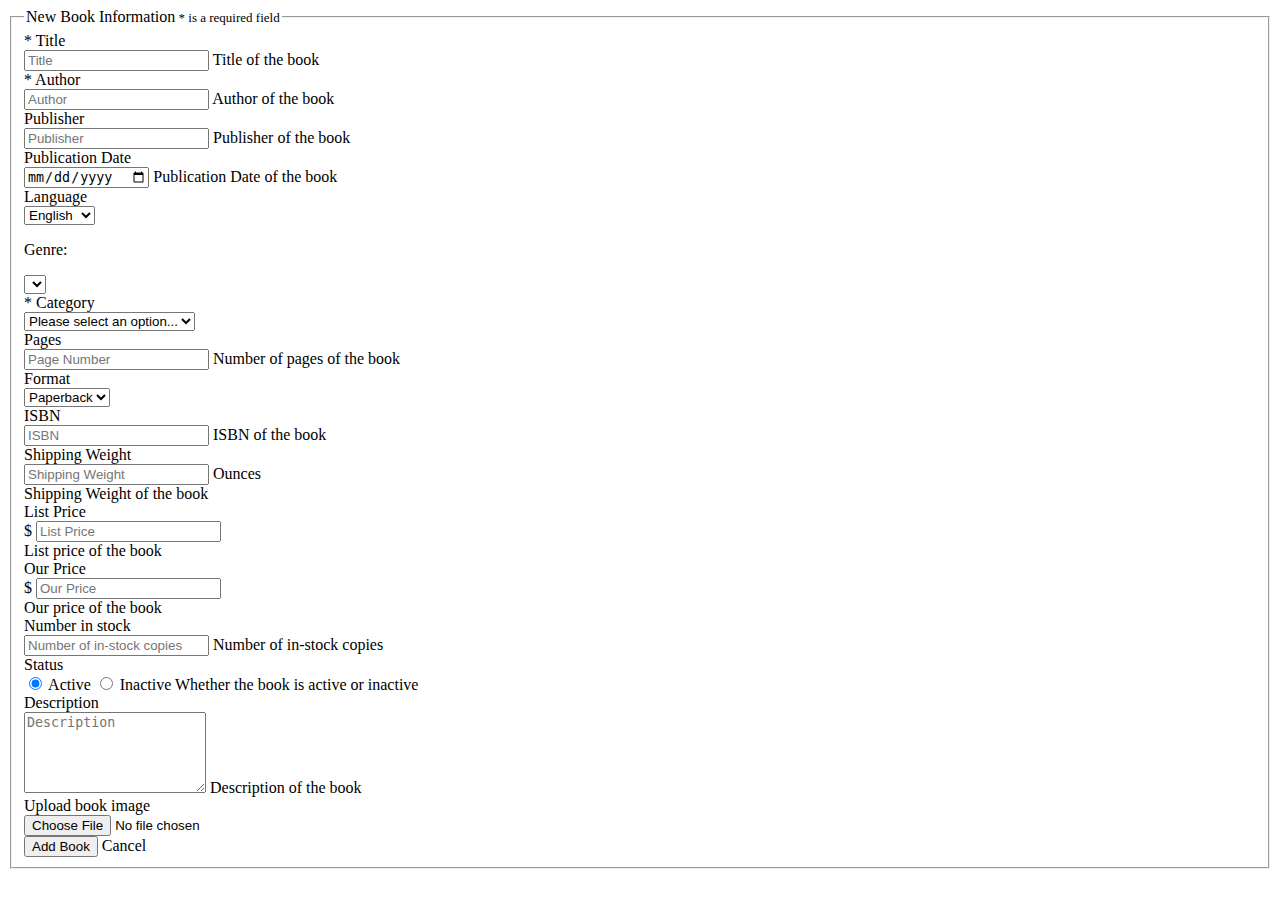
==== src/main/resources/templates/addBook.html @ 94d679c0 "Application without genre and category tables" ====
<!DOCTYPE html>
<html lang="en" xmlns:th="http://www.w3.org/1000/xhtml" xmlns:xsi="http://www.w3.org/2001/XMLSchema-instance"
      xsi:schemaLocation="http://www.w3.org/1000/xhtml ">
<head>
    <meta charset="utf-8"/>
    <meta http-equiv="X-UA-Compatible" content="IE=edge"/>


    <!-- Bootstrap core CSS -->
    <link th:href="@{/css/bootstrap.min.css}" rel="stylesheet"/>

    <!-- Custom styles for this template -->
    <link th:href="@{/css/style.css}" rel="stylesheet"/>
    <title>Add book</title>


<body>

<div class="container">
    <div class="row">
        <form class="form-horizontal" th:action="@{/book/add}" method="post"
              enctype="multipart/form-data">
            <fieldset>
                <legend class="center-block">
                    New Book Information<span style="font-size: small"> * is a
							required field</span>
                </legend>


                <!-- title -->
                <div class="form-group">
                    <label class="col-md-2 control-label" for="title">* Title</label>

                    <div class="col-md-8">
                        <input type="text" name="title" class="form-control" id="title"
                               th:value="${book.title}" required="required" placeholder="Title"/>
                        <span class="help-block">Title of the book</span>
                    </div>
                </div>

                <!-- author -->
                <div class="form-group">
                    <label class="col-md-2 control-label" for="author">*
                        Author</label>
                    <div class="col-md-8">
                        <input type="text" name="author" class="form-control" id="author"
                               th:value="${book.author}" required="required"
                               placeholder="Author"/> <span class="help-block">Author
								of the book</span>
                    </div>
                </div>

                <!-- publisher -->
                <div class="form-group">
                    <label class="col-md-2 control-label" for="publisher">Publisher</label>
                    <div class="col-md-8">
                        <input type="text" name="publisher" class="form-control"
                               id="publisher" th:value="${book.publisher}"
                               placeholder="Publisher"/> <span class="help-block">Publisher
								of the book</span>
                    </div>
                </div>

                <!-- publication date -->
                <div class="form-group">
                    <label class="col-md-2 control-label" for="publicationDate">Publication
                        Date</label>
                    <div class="col-md-8">
                        <input type="date" class="form-control" id="publicationDate"
                               name="publicationDate" th:value="${book.publicationDate}"
                               placeholder="ublication Date"/> <span class="help-block">Publication
								Date of the book</span>
                    </div>
                </div>

                <!-- language -->
                <div class="form-group">
                    <label class="col-md-2 control-label" for="language">Language</label>
                    <div class="col-md-8">
                        <select th:value="${book.language}" id="language" name="language"
                                class="form-control">
                            <option value="english">English</option>
                            <option value="spanish">Spanish</option>
                        </select>
                    </div>
                </div>

                <div class="container mb-3 mt-1">
                    <p class="sorting_header mb-1">Genre:</p>
                    <select th:field="*{book.genre}">
                        <option
                                th:each="gl : ${genreList}"
                                th:value="${gl}"
                                th:text="${gl}">
                        </option>
                    </select>

                </div>

                <!-- category -->
                <div class="form-group">
                    <label class="col-md-2 control-label" for="category">*
                        Category</label>
                    <div class="col-md-8">
                        <select th:value="${book.category}" id="category" name="category"
                                class="form-control">
                            <option value="" selected="selected" disabled="disabled">Please
                                select an option...
                            </option>
                            <option value="Management"
                                    th:selected="(${book.category}=='Management')">Management
                            </option>
                            <option value="Fiction"
                                    th:selected="(${book.category}=='Fiction')">Fiction
                            </option>
                            <option value="Engineering"
                                    th:selected="(${book.category}=='Engineering')">Engineering
                            </option>
                            <option value="Programming"
                                    th:selected="(${book.category}=='Programming')">Programming
                            </option>
                            <option value="Arts &amp; Literature"
                                    th:selected="(${book.category}=='Arts &amp; Literature')">Arts
                                &amp; Literature
                            </option>
                        </select>
                    </div>
                </div>

                <!-- pages -->
                <div class="form-group">
                    <label class="col-md-2 control-label" for="pageNumber">Pages</label>

                    <div class="col-md-8">
                        <input type="number" name="numberOfPages" class="form-control"
                               id="pageNumber" th:value="${book.numberOfPages}"
                               placeholder="Page Number"/> <span class="help-block">Number
								of pages of the book</span>
                    </div>
                </div>

                <!-- format -->
                <div class="form-group">
                    <label class="col-md-2 control-label" for="format">Format</label>
                    <div class="col-md-8">
                        <select th:value="${book.format}" id="format" name="format"
                                class="form-control">
                            <option value="paperback">Paperback</option>
                            <option value="hardcover">Hardcover</option>
                        </select>
                    </div>
                </div>

                <!-- isbn -->
                <div class="form-group">
                    <label class="col-md-2 control-label" for="isbn">ISBN</label>

                    <div class="col-md-8">
                        <input type="text" name="isbn" class="form-control" id="isbn"
                               th:value="${book.isbn}" placeholder="ISBN"/> <span
                            class="help-block">ISBN of the book</span>
                    </div>
                </div>

                <!-- shipping weight -->
                <div class="form-group">
                    <label class="col-md-2 control-label" for="shippingWeight">Shipping
                        Weight</label>
                    <div class="col-md-8">
                        <div class="input-group">
                            <input th:value="${book.shippingWeight}" type="number"
                                   name="shippingWeight" class="form-control" id="shippingWeight"
                                   placeholder="Shipping Weight"/> <span
                                class="input-group-addon">Ounces</span>
                        </div>
                        <span class="help-block">Shipping Weight of the book</span>
                    </div>
                </div>

                <!-- list price -->
                <div class="form-group">
                    <label class="col-md-2 control-label" for="listPrice">List
                        Price</label>
                    <div class="col-md-8">
                        <div class="input-group">
                            <span class="input-group-addon">$</span> <input
                                th:value="${book.listPrice}" type="number" name="listPrice"
                                class="form-control" id="listPrice" placeholder="List Price"/>
                        </div>
                        <span class="help-block">List price of the book</span>
                    </div>
                </div>

                <!-- our price -->
                <div class="form-group">
                    <label class="col-md-2 control-label" for="ourPrice">Our
                        Price</label>
                    <div class="col-md-8">
                        <div class="input-group">
                            <span class="input-group-addon">$</span> <input
                                th:value="${book.ourPrice}" type="number" name="ourPrice"
                                class="form-control" id="ourPrice" placeholder="Our Price"/>
                        </div>
                        <span class="help-block">Our price of the book</span>
                    </div>
                </div>

                <!-- in stock number -->
                <div class="form-group">
                    <label class="col-md-2 control-label" for="inStockNumber">Number
                        in stock</label>
                    <div class="col-md-8">
                        <input th:value="${book.inStockNumber}" type="number"
                               name="inStockNumber" class="form-control" id="inStockNumber"
                               placeholder="Number of in-stock copies"/> <span
                            class="help-block">Number of in-stock copies</span>
                    </div>
                </div>

                <!-- status of book -->
                <div class="form-group">
                    <label class="col-md-2 control-label" th:for="status">Status</label>
                    <div class="col-md-8">
                        <label><input value="true" type="radio" name="active"
                                      checked="checked"/> Active </label> <label><input
                            value="false" type="radio" name="active"/>
                        Inactive </label> <span class="help-block">Whether the book is
								active or inactive</span>
                    </div>
                </div>

                <!-- description -->
                <div class="form-group">
                    <label class="col-md-2 control-label" for="description">Description</label>
                    <div class="col-md-8">
							<textarea name="description" rows="5" class="form-control"
                                      id="description" th:value="${book.description}"
                                      placeholder="Description"></textarea>
                        <span class="help-block">Description of the book</span>
                    </div>
                </div>

                <!-- upload image -->
                <div class="form-group">
                    <div class="col-md-2">
                        <label for="bookImage">Upload book image</label>
                    </div>
                    <div class="col-md-8">
                        <input id="bookImage" type="file" name="bookImage"
                               th:value="${book.bookImage}"/>
                    </div>
                </div>

                <div class="form-group">
                    <div class="col-md-2"></div>
                    <div class="col-md-8">
                        <button type="submit" class="btn btn-success">Add Book</button>
                        <a class="btn btn-danger" th:href="@{/}">Cancel</a>
                    </div>
                </div>
            </fieldset>
        </form>
    </div>
</div>

<script th:src="@{/js/jquery.min.js}"></script>
<script th:src="@{/js/bootstrap.min.js}"></script>

</body>
</html>
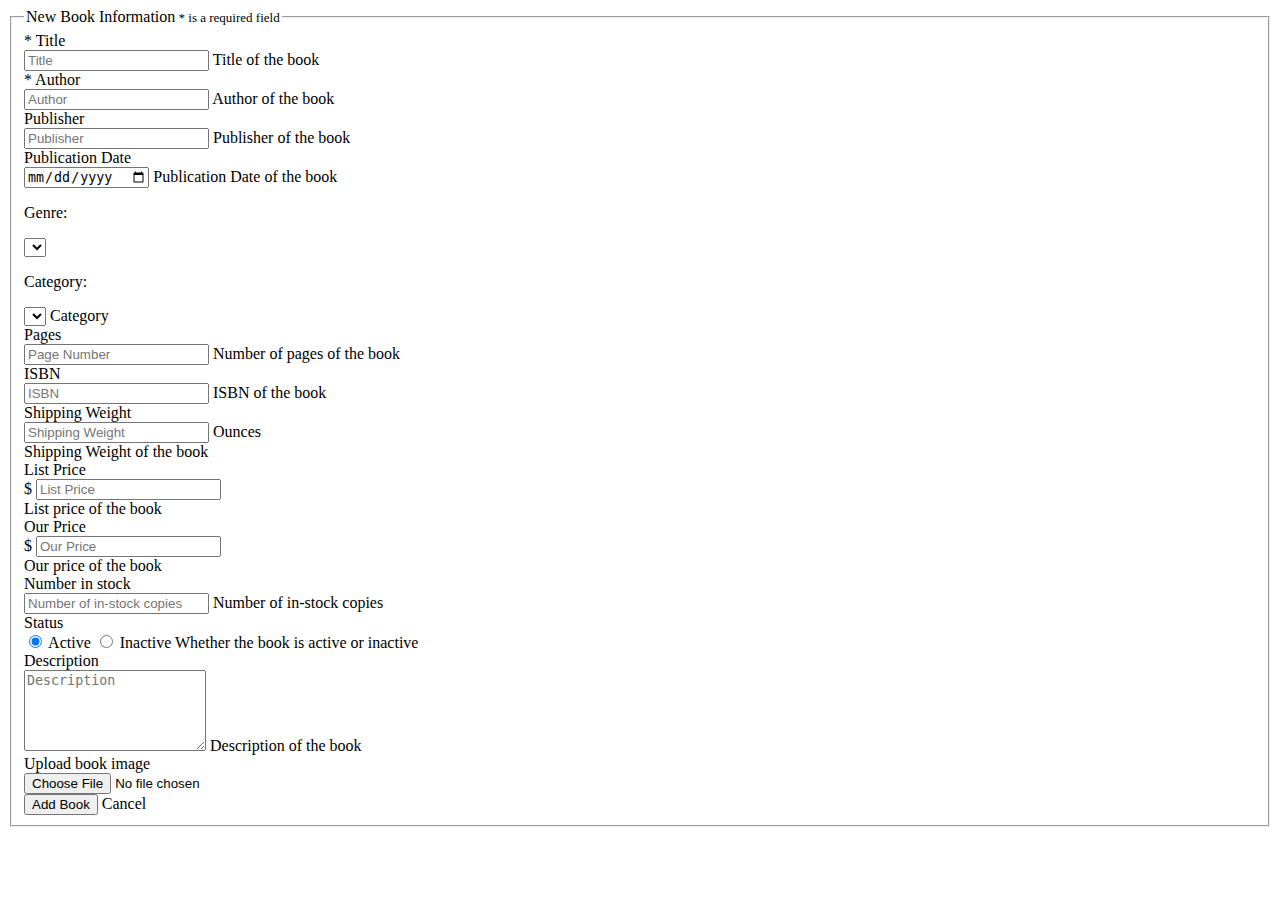
==== commit e3423d11: "Add book price type change" ====
--- a/src/main/resources/templates/addBook.html
+++ b/src/main/resources/templates/addBook.html
@@ -64,25 +64,13 @@
 
                 <!-- publication date -->
                 <div class="form-group">
-                    <label class="col-md-2 control-label" for="publicationDate">Publication
+                    <label class="col-md-2 control-label" for="publicationdate">Publication
                         Date</label>
                     <div class="col-md-8">
-                        <input type="date" class="form-control" id="publicationDate"
-                               name="publicationDate" th:value="${book.publicationDate}"
-                               placeholder="ublication Date"/> <span class="help-block">Publication
+                        <input type="date" class="form-control" id="publicationdate"
+                               name="publicationdate" th:value="${book.publicationdate}"
+                               placeholder="Publication Date"/> <span class="help-block">Publication
 								Date of the book</span>
-                    </div>
-                </div>
-
-                <!-- language -->
-                <div class="form-group">
-                    <label class="col-md-2 control-label" for="language">Language</label>
-                    <div class="col-md-8">
-                        <select th:value="${book.language}" id="language" name="language"
-                                class="form-control">
-                            <option value="english">English</option>
-                            <option value="spanish">Spanish</option>
-                        </select>
                     </div>
                 </div>
 
@@ -100,31 +88,17 @@
 
                 <!-- category -->
                 <div class="form-group">
-                    <label class="col-md-2 control-label" for="category">*
-                        Category</label>
-                    <div class="col-md-8">
-                        <select th:value="${book.category}" id="category" name="category"
-                                class="form-control">
-                            <option value="" selected="selected" disabled="disabled">Please
-                                select an option...
-                            </option>
-                            <option value="Management"
-                                    th:selected="(${book.category}=='Management')">Management
-                            </option>
-                            <option value="Fiction"
-                                    th:selected="(${book.category}=='Fiction')">Fiction
-                            </option>
-                            <option value="Engineering"
-                                    th:selected="(${book.category}=='Engineering')">Engineering
-                            </option>
-                            <option value="Programming"
-                                    th:selected="(${book.category}=='Programming')">Programming
-                            </option>
-                            <option value="Arts &amp; Literature"
-                                    th:selected="(${book.category}=='Arts &amp; Literature')">Arts
-                                &amp; Literature
+                    <p class="sorting_header mb-1">Category:</p>
+                        <select th:field="*{book.category}">
+                            <option
+                                    th:each="cl : ${categoryList}"
+                                    th:value="${cl}"
+                                    th:text="${cl}">
                             </option>
                         </select>
+                        Category</label>
+                    <div class="col-md-8">
+
                     </div>
                 </div>
 
@@ -137,18 +111,6 @@
                                id="pageNumber" th:value="${book.numberOfPages}"
                                placeholder="Page Number"/> <span class="help-block">Number
 								of pages of the book</span>
-                    </div>
-                </div>
-
-                <!-- format -->
-                <div class="form-group">
-                    <label class="col-md-2 control-label" for="format">Format</label>
-                    <div class="col-md-8">
-                        <select th:value="${book.format}" id="format" name="format"
-                                class="form-control">
-                            <option value="paperback">Paperback</option>
-                            <option value="hardcover">Hardcover</option>
-                        </select>
                     </div>
                 </div>
 
@@ -185,7 +147,7 @@
                     <div class="col-md-8">
                         <div class="input-group">
                             <span class="input-group-addon">$</span> <input
-                                th:value="${book.listPrice}" type="number" name="listPrice"
+                                th:value="${book.listPrice}" type="number" name="listPrice" pattern="[0-9]+([\.,][0-9]+)?" step="0.01"
                                 class="form-control" id="listPrice" placeholder="List Price"/>
                         </div>
                         <span class="help-block">List price of the book</span>
@@ -199,7 +161,7 @@
                     <div class="col-md-8">
                         <div class="input-group">
                             <span class="input-group-addon">$</span> <input
-                                th:value="${book.ourPrice}" type="number" name="ourPrice"
+                                th:value="${book.ourPrice}" type="number" name="ourPrice" pattern="[0-9]+([\.,][0-9]+)?" step="0.01"
                                 class="form-control" id="ourPrice" placeholder="Our Price"/>
                         </div>
                         <span class="help-block">Our price of the book</span>
